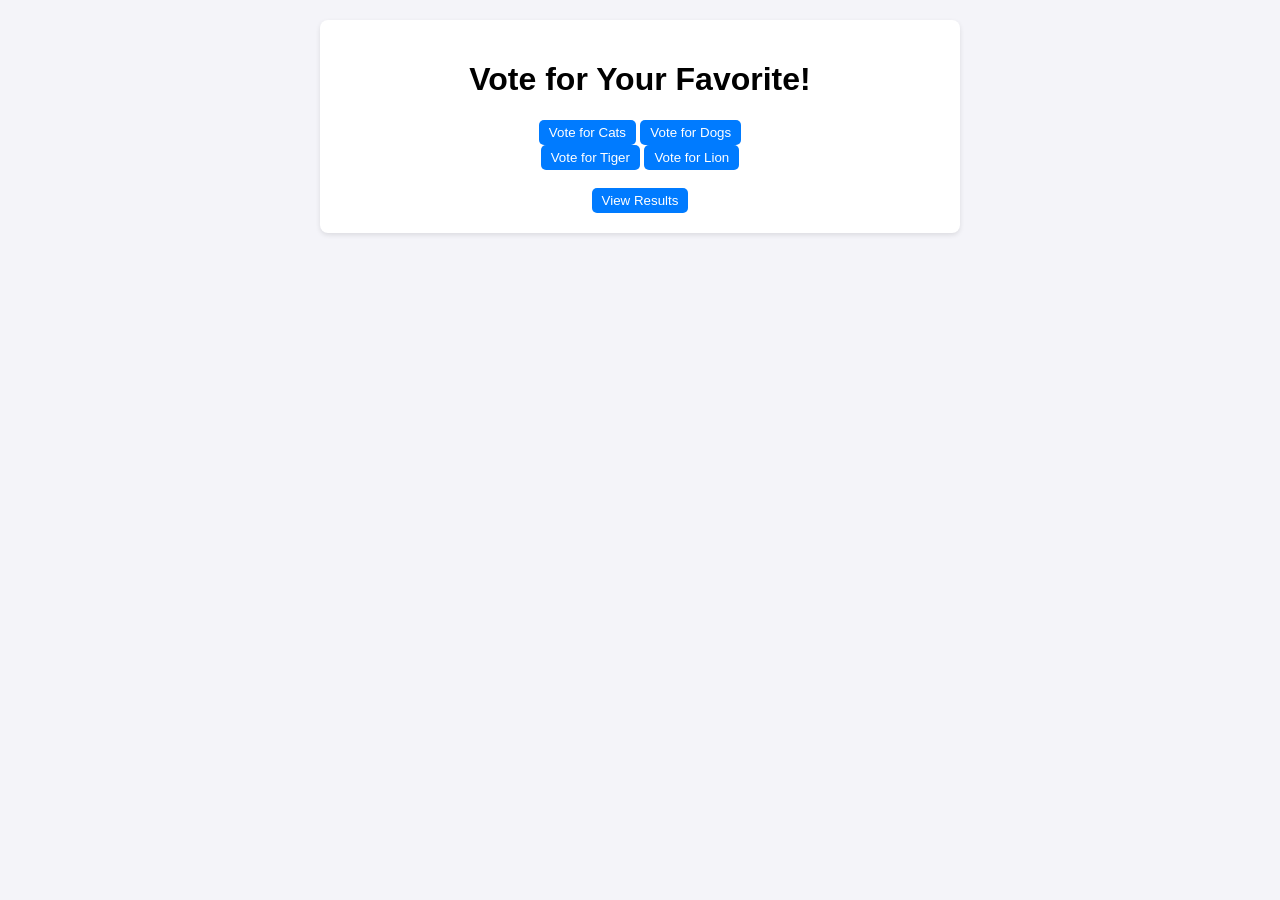
==== frontend/index.html @ 0b479623 "lkasd" ====
<!DOCTYPE html>
<html lang="en">
<head>
  <meta charset="UTF-8">
  <meta name="viewport" content="width=device-width, initial-scale=1.0">
  <link rel="stylesheet" href="style.css">
  <title>Vote for Cats or Dogs</title>
</head>
<body>
  <div class="container">
    <h1>Vote for Your Favorite!</h1>
    <button onclick="vote(1)">Vote for Cats</button>
    <button onclick="vote(2)">Vote for Dogs</button><br>
    <button onclick="vote(3)">Vote for Tiger</button>
    <button onclick="vote(4)">Vote for Lion</button><br><br>
    <button onclick="window.location.href='results.html'">View Results</button>
  </div>
  <script>
    function vote(id) {
      fetch('http://localhost:3000/vote', {
        method: 'POST',
        headers: { 'Content-Type': 'application/json' },
        body: JSON.stringify({ id }),
      })
        .then((response) => response.json())
        .then((data) => alert(data.message))
        .catch((error) => console.error('Error:', error));
    }
  </script>
</body>
</html>
---- frontend/style.css ----
body {
    font-family: Arial, sans-serif;
    background-color: #f4f4f9;
    margin: 0;
    padding: 20px;
    text-align: center;
  }
  
  .container {
    max-width: 600px;
    margin: 0 auto;
    background: white;
    padding: 20px;
    border-radius: 8px;
    box-shadow: 0 2px 5px rgba(0, 0, 0, 0.1);
  }
  
  ul {
    list-style: none;
    padding: 0;
  }
  
  li {
    margin: 10px 0;
    display: flex;
    justify-content: space-between;
    align-items: center;
  }
  
  button {
    background-color: #007bff;
    color: white;
    border: none;
    padding: 5px 10px;
    border-radius: 5px;
    cursor: pointer;
  }
  
  button:hover {
    background-color: #0056b3;
  }
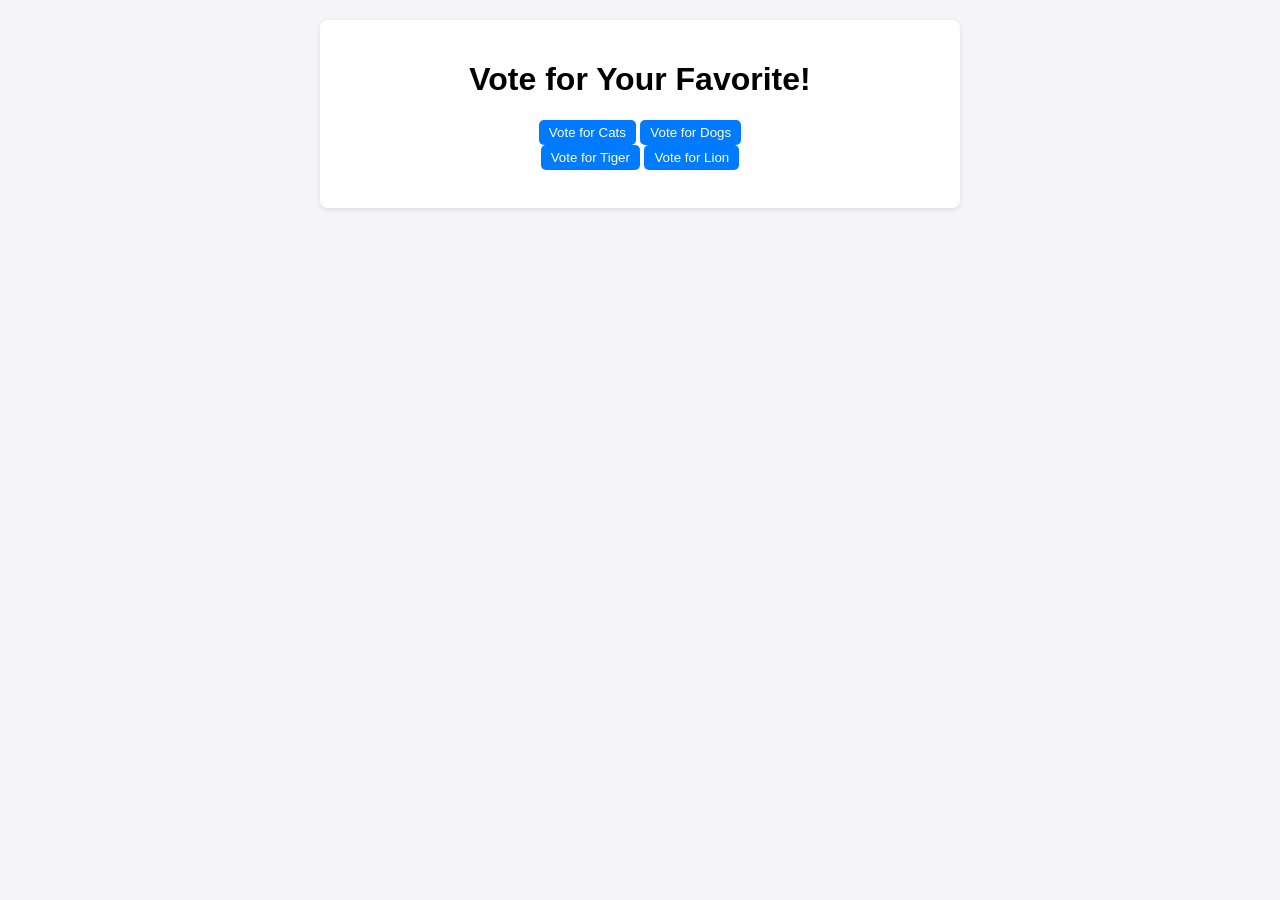
==== commit 076b8f2a: "Update index.html" ====
--- a/frontend/index.html
+++ b/frontend/index.html
@@ -13,7 +13,7 @@
     <button onclick="vote(2)">Vote for Dogs</button><br>
     <button onclick="vote(3)">Vote for Tiger</button>
     <button onclick="vote(4)">Vote for Lion</button><br><br>
-    <button onclick="window.location.href='results.html'">View Results</button>
+    
   </div>
   <script>
     function vote(id) {
